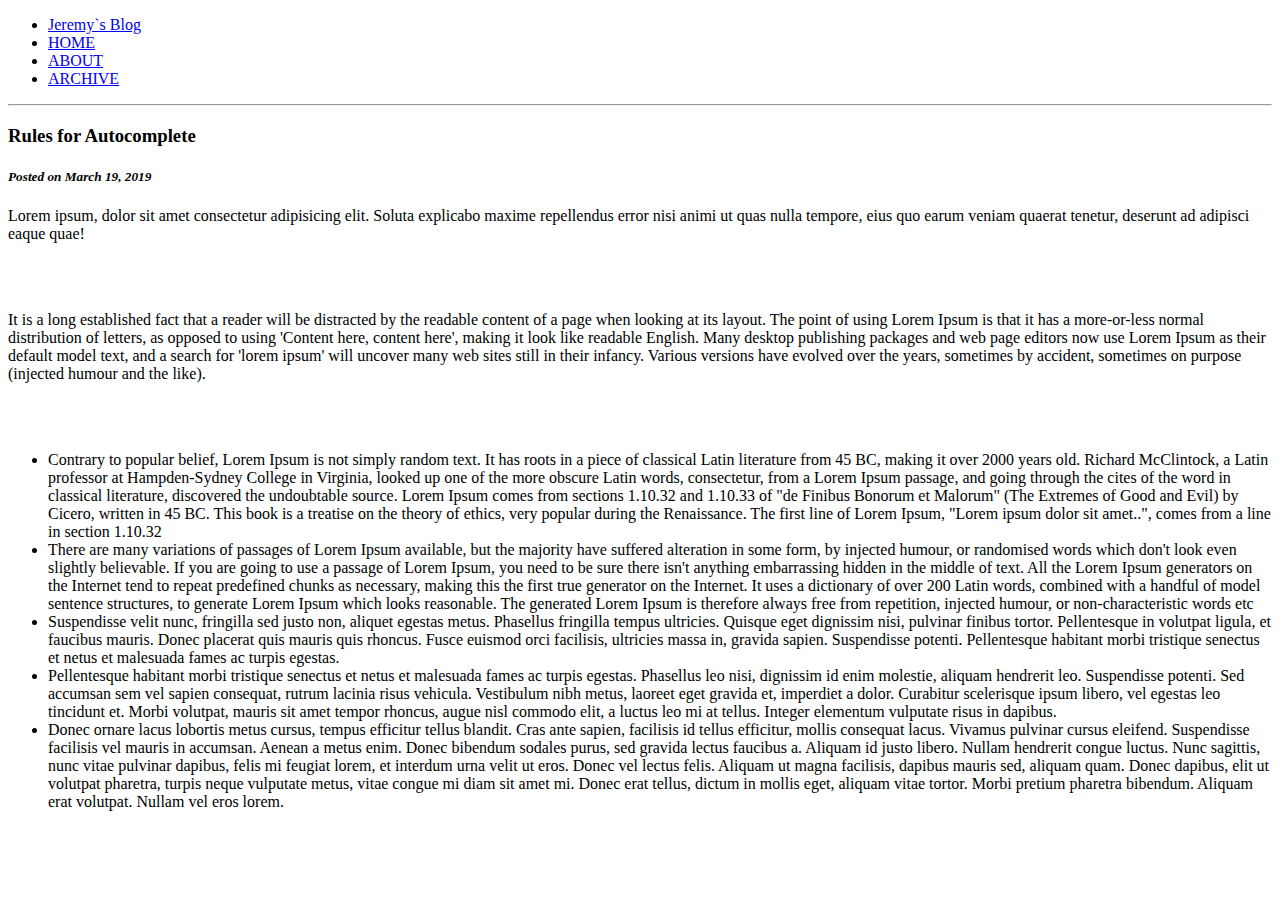
==== src/firstPage.html @ 7f6d9782 "Initial commit" ====
<!DOCTYPE html>
<html lang="en">
<head>
    <meta charset="UTF-8">
    <meta http-equiv="X-UA-Compatible" content="IE=edge">
    <meta name="viewport" content="width=device-width, initial-scale=1.0">
    <title>Document</title>
    <link rel="stylesheet" href="style.css">
    <title>SIIT Homework</title>
</head>
<body>
<div class=menu>
    <ul class="menu-flex">
        <li class="flex-item"><a href="firstcell.asp">Jeremy`s Blog</a></li>
        <li class="flex-item"><a href="secondcell.asp">HOME</a> </li>
        <li class="flex-item"><a href="thirdcell.asp">ABOUT</a></li>
        <li class="flex-item"><a href="fourthcell.asp">ARCHIVE</a></li>
    </ul>
</div>    
<hr>

<h3>Rules for Autocomplete</h3>
<h5><em>Posted on March 19, 2019</em></h5>
<p>Lorem ipsum, dolor sit amet consectetur adipisicing elit. Soluta explicabo maxime repellendus error nisi animi ut quas nulla tempore, eius quo earum veniam quaerat tenetur, deserunt ad adipisci eaque quae!</p></br></br>
<p>It is a long established fact that a reader will be distracted by the readable content of a page when looking at its layout. The point of using Lorem Ipsum is that it has a more-or-less normal distribution of letters, as opposed to using 'Content here, content here', making it look like readable English. Many desktop publishing packages and web page editors now use Lorem Ipsum as their default model text, and a search for 'lorem ipsum' will uncover many web sites still in their infancy. Various versions have evolved over the years, sometimes by accident, sometimes on purpose (injected humour and the like).</p></br></br>

<div class=content>
<ul>
    <li>Contrary to popular belief, Lorem Ipsum is not simply random text. It has roots in a piece of classical Latin literature from 45 BC, making it over 2000 years old. Richard McClintock, a Latin professor at Hampden-Sydney College in Virginia, looked up one of the more obscure Latin words, consectetur, from a Lorem Ipsum passage, and going through the cites of the word in classical literature, discovered the undoubtable source. Lorem Ipsum comes from sections 1.10.32 and 1.10.33 of "de Finibus Bonorum et Malorum" (The Extremes of Good and Evil) by Cicero, written in 45 BC. This book is a treatise on the theory of ethics, very popular during the Renaissance. The first line of Lorem Ipsum, "Lorem ipsum dolor sit amet..", comes from a line in section 1.10.32</li>
    <li>There are many variations of passages of Lorem Ipsum available, but the majority have suffered alteration in some form, by injected humour, or randomised words which don't look even slightly believable. If you are going to use a passage of Lorem Ipsum, you need to be sure there isn't anything embarrassing hidden in the middle of text. All the Lorem Ipsum generators on the Internet tend to repeat predefined chunks as necessary, making this the first true generator on the Internet. It uses a dictionary of over 200 Latin words, combined with a handful of model sentence structures, to generate Lorem Ipsum which looks reasonable. The generated Lorem Ipsum is therefore always free from repetition, injected humour, or non-characteristic words etc</li>
    <li>Suspendisse velit nunc, fringilla sed justo non, aliquet egestas metus. Phasellus fringilla tempus ultricies. Quisque eget dignissim nisi, pulvinar finibus tortor. Pellentesque in volutpat ligula, et faucibus mauris. Donec placerat quis mauris quis rhoncus. Fusce euismod orci facilisis, ultricies massa in, gravida sapien. Suspendisse potenti. Pellentesque habitant morbi tristique senectus et netus et malesuada fames ac turpis egestas.</li>
    <li>Pellentesque habitant morbi tristique senectus et netus et malesuada fames ac turpis egestas. Phasellus leo nisi, dignissim id enim molestie, aliquam hendrerit leo. Suspendisse potenti. Sed accumsan sem vel sapien consequat, rutrum lacinia risus vehicula. Vestibulum nibh metus, laoreet eget gravida et, imperdiet a dolor. Curabitur scelerisque ipsum libero, vel egestas leo tincidunt et. Morbi volutpat, mauris sit amet tempor rhoncus, augue nisl commodo elit, a luctus leo mi at tellus. Integer elementum vulputate risus in dapibus.</li>
    <li>Donec ornare lacus lobortis metus cursus, tempus efficitur tellus blandit. Cras ante sapien, facilisis id tellus efficitur, mollis consequat lacus. Vivamus pulvinar cursus eleifend. Suspendisse facilisis vel mauris in accumsan. Aenean a metus enim. Donec bibendum sodales purus, sed gravida lectus faucibus a. Aliquam id justo libero. Nullam hendrerit congue luctus. Nunc sagittis, nunc vitae pulvinar dapibus, felis mi feugiat lorem, et interdum urna velit ut eros. Donec vel lectus felis. Aliquam ut magna facilisis, dapibus mauris sed, aliquam quam. Donec dapibus, elit ut volutpat pharetra, turpis neque vulputate metus, vitae congue mi diam sit amet mi. Donec erat tellus, dictum in mollis eget, aliquam vitae tortor. Morbi pretium pharetra bibendum. Aliquam erat volutpat. Nullam vel eros lorem.</li>
</ul>
</div> 
</body>
</html>
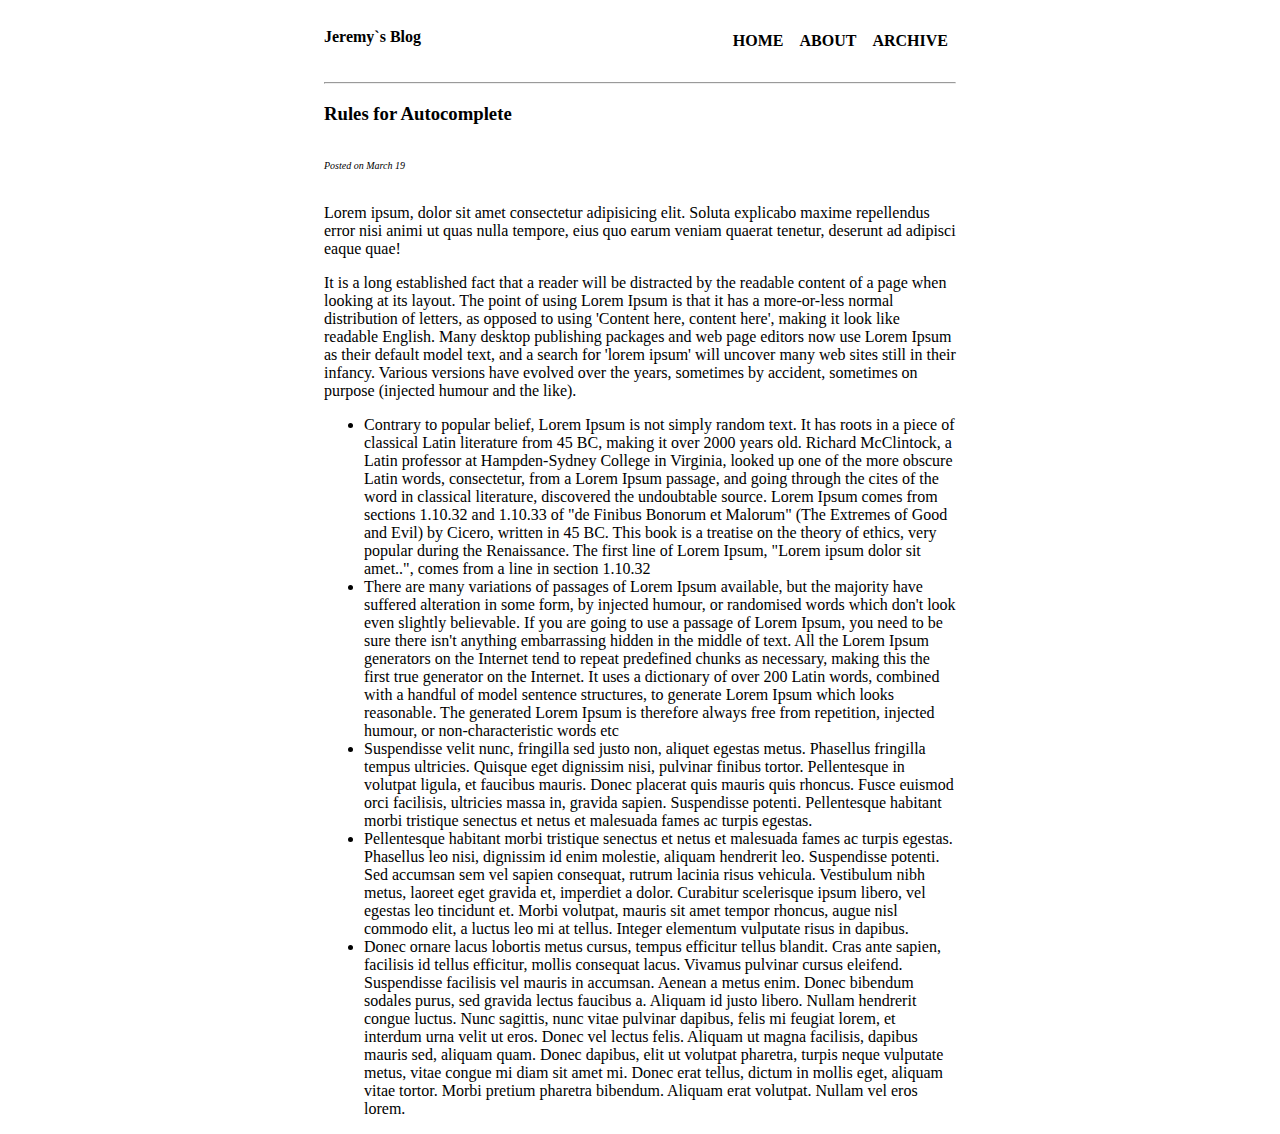
==== commit 63115455: "refactor everything" ====
--- a/src/firstPage.html
+++ b/src/firstPage.html
@@ -5,25 +5,28 @@
     <meta http-equiv="X-UA-Compatible" content="IE=edge">
     <meta name="viewport" content="width=device-width, initial-scale=1.0">
     <title>Document</title>
-    <link rel="stylesheet" href="style.css">
+    <link rel="stylesheet" href="styles.css">
     <title>SIIT Homework</title>
 </head>
 <body>
-<div class=menu>
+    <div class="entirePage">   
+        <div class=menu>
+            <div class=specialCell>
+                Jeremy`s Blog
+               </div>
     <ul class="menu-flex">
-        <li class="flex-item"><a href="firstcell.asp">Jeremy`s Blog</a></li>
         <li class="flex-item"><a href="secondcell.asp">HOME</a> </li>
         <li class="flex-item"><a href="thirdcell.asp">ABOUT</a></li>
         <li class="flex-item"><a href="fourthcell.asp">ARCHIVE</a></li>
     </ul>
 </div>    
 <hr>
-
+<div class="beginning">
 <h3>Rules for Autocomplete</h3>
-<h5><em>Posted on March 19, 2019</em></h5>
-<p>Lorem ipsum, dolor sit amet consectetur adipisicing elit. Soluta explicabo maxime repellendus error nisi animi ut quas nulla tempore, eius quo earum veniam quaerat tenetur, deserunt ad adipisci eaque quae!</p></br></br>
-<p>It is a long established fact that a reader will be distracted by the readable content of a page when looking at its layout. The point of using Lorem Ipsum is that it has a more-or-less normal distribution of letters, as opposed to using 'Content here, content here', making it look like readable English. Many desktop publishing packages and web page editors now use Lorem Ipsum as their default model text, and a search for 'lorem ipsum' will uncover many web sites still in their infancy. Various versions have evolved over the years, sometimes by accident, sometimes on purpose (injected humour and the like).</p></br></br>
-
+<h5>Posted on March 19</h5>
+<p>Lorem ipsum, dolor sit amet consectetur adipisicing elit. Soluta explicabo maxime repellendus error nisi animi ut quas nulla tempore, eius quo earum veniam quaerat tenetur, deserunt ad adipisci eaque quae!</p>
+<p>It is a long established fact that a reader will be distracted by the readable content of a page when looking at its layout. The point of using Lorem Ipsum is that it has a more-or-less normal distribution of letters, as opposed to using 'Content here, content here', making it look like readable English. Many desktop publishing packages and web page editors now use Lorem Ipsum as their default model text, and a search for 'lorem ipsum' will uncover many web sites still in their infancy. Various versions have evolved over the years, sometimes by accident, sometimes on purpose (injected humour and the like).</p>
+</div>
 <div class=content>
 <ul>
     <li>Contrary to popular belief, Lorem Ipsum is not simply random text. It has roots in a piece of classical Latin literature from 45 BC, making it over 2000 years old. Richard McClintock, a Latin professor at Hampden-Sydney College in Virginia, looked up one of the more obscure Latin words, consectetur, from a Lorem Ipsum passage, and going through the cites of the word in classical literature, discovered the undoubtable source. Lorem Ipsum comes from sections 1.10.32 and 1.10.33 of "de Finibus Bonorum et Malorum" (The Extremes of Good and Evil) by Cicero, written in 45 BC. This book is a treatise on the theory of ethics, very popular during the Renaissance. The first line of Lorem Ipsum, "Lorem ipsum dolor sit amet..", comes from a line in section 1.10.32</li>
@@ -33,5 +36,6 @@
     <li>Donec ornare lacus lobortis metus cursus, tempus efficitur tellus blandit. Cras ante sapien, facilisis id tellus efficitur, mollis consequat lacus. Vivamus pulvinar cursus eleifend. Suspendisse facilisis vel mauris in accumsan. Aenean a metus enim. Donec bibendum sodales purus, sed gravida lectus faucibus a. Aliquam id justo libero. Nullam hendrerit congue luctus. Nunc sagittis, nunc vitae pulvinar dapibus, felis mi feugiat lorem, et interdum urna velit ut eros. Donec vel lectus felis. Aliquam ut magna facilisis, dapibus mauris sed, aliquam quam. Donec dapibus, elit ut volutpat pharetra, turpis neque vulputate metus, vitae congue mi diam sit amet mi. Donec erat tellus, dictum in mollis eget, aliquam vitae tortor. Morbi pretium pharetra bibendum. Aliquam erat volutpat. Nullam vel eros lorem.</li>
 </ul>
 </div> 
+</div>
 </body>
 </html>--- a/src/styles.css
+++ b/src/styles.css
@@ -0,0 +1,52 @@
+.entirePage{
+  width: 50%;
+  margin: auto;
+}
+.menu-flex{
+  display: flex;
+  flex-direction: row;
+  justify-content: flex-end;
+}
+.flex-item{
+  display: inline;
+  float: left;
+  
+}
+.specialCell{
+  display: flex;
+  padding-top: 20px;
+  font-weight: 800;
+}
+.menu-flex a{
+text-decoration: none;
+color: black;
+font-weight: bold;
+background-color: white;
+}
+#item{
+  text-emphasis-color: red;
+}
+.menu{
+  list-style-type: none;
+  margin: 0;
+  padding: 0;
+  display: flex;
+  justify-content: space-between;
+}
+a{
+  display: block;
+  padding: 8px;
+  background-color: #dddddd;
+}
+h5{
+   padding: auto;
+  text-align: right;
+  display: inline-block;
+  font-size: 10px;
+  text-emphasis-color: grey;
+}
+.beginning h5{
+  font-weight: 50;
+  font-style: italic;
+  text-decoration-color: grey;
+}